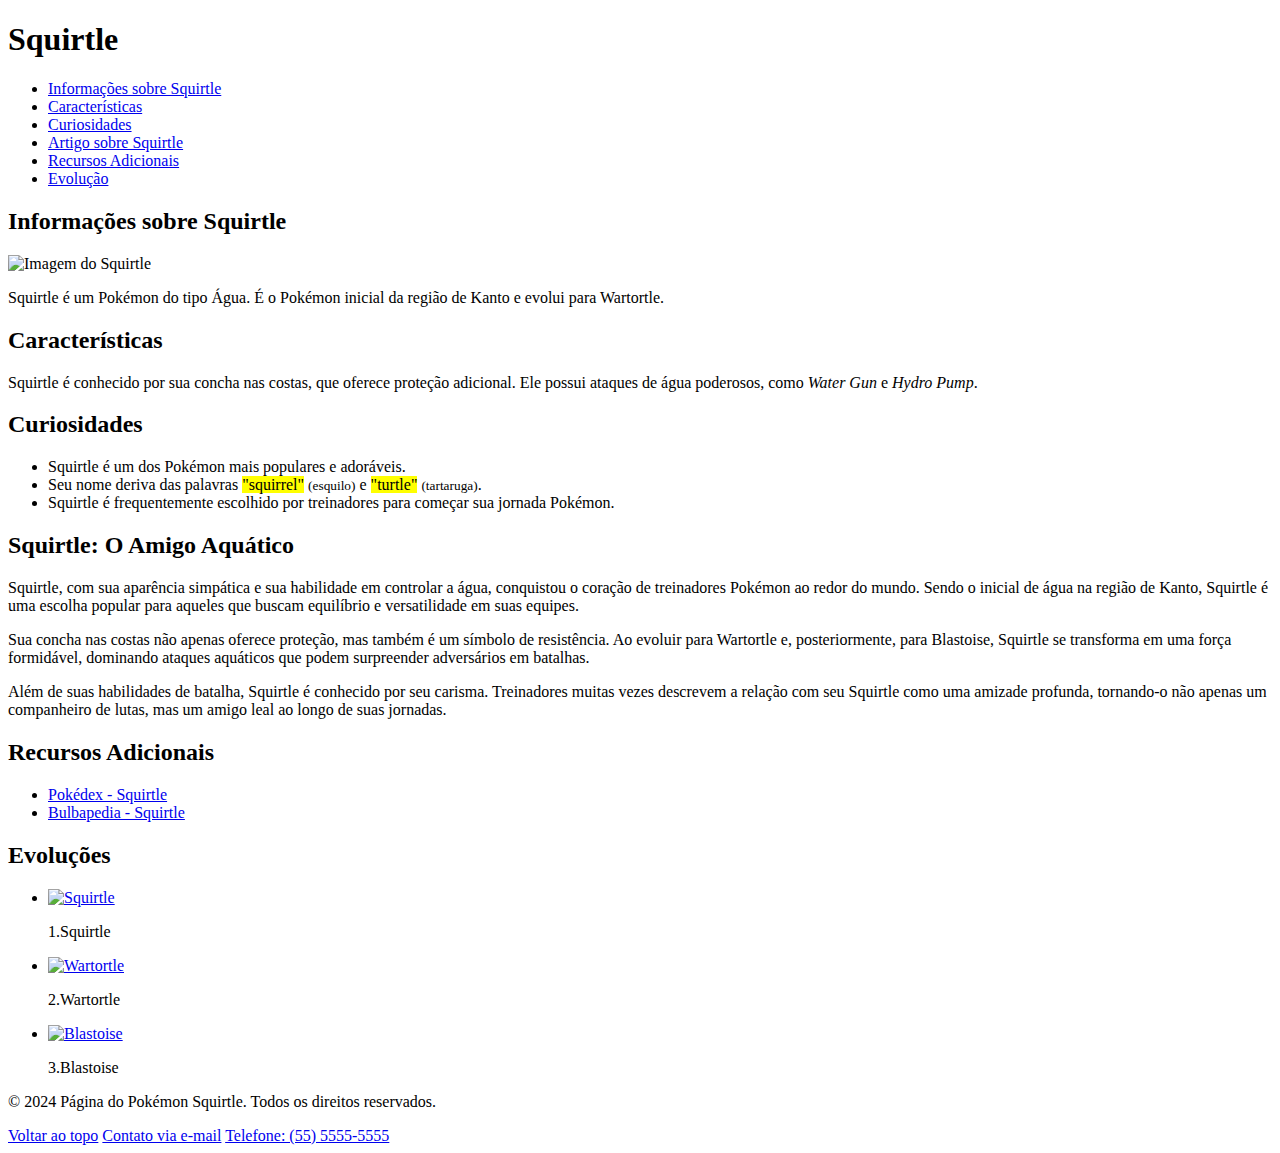
==== index.html @ b993f26a "Create index.html" ====
<!DOCTYPE html>
<html lang="pt-br">

<head>
    <meta charset="UTF-8" />
    <meta name="description" content="Página humilde com informações sobre o Squirtle">
    <meta name="viewport" content="width=device-width, initial-scale=1.0">
    <link rel="stylesheet" href="style.css" />
    <link rel=preconnect>
    <title>Página do Pokémon Squirtle</title>
</head>

<body>
    <header>
        <h1 id="titulo">Squirtle</h1>
    </header>

    <div id="links" role="navigation" aria-label="Navegação principal">
        <ul id="infos">
            <li><a href="#info-squirtle">Informações sobre Squirtle</a></li>
            <li><a href="#caracteristicas">Características</a></li>
            <li><a href="#curiosidades">Curiosidades</a></li>
            <li><a href="#artigo">Artigo sobre Squirtle</a></li>
            <li><a href="#recursos">Recursos Adicionais</a></li>
            <li><a href="#evolução">Evolução</a></li>
        </ul>
    </div>

    <main>
        <section id="info-squirtle" aria-labelledby="info-squirtle-label">
            <h2 id="info-squirtle-label">Informações sobre Squirtle</h2>
            <img alt="Imagem do Squirtle"
                src="https://raw.githubusercontent.com/PokeAPI/sprites/master/sprites/pokemon/7.png" />
            <p>
                Squirtle é um Pokémon do tipo Água. É o Pokémon inicial da região de
                Kanto e evolui para Wartortle.
            </p>
        </section>

        <section id="caracteristicas" aria-labelledby="caracteristicas-label">
            <h2 id="caracteristicas-label">Características</h2>
            <p>
                Squirtle é conhecido por sua concha nas costas, que oferece proteção
                adicional. Ele possui ataques de água poderosos, como
                <em>Water Gun</em> e <em>Hydro Pump</em>.
            </p>
        </section>

        <section id="curiosidades" aria-labelledby="curiosidades-label">
            <h2 id="curiosidades-label">Curiosidades</h2>
            <ul>
                <li>Squirtle é um dos Pokémon mais populares e adoráveis.</li>
                <li>
                    Seu nome deriva das palavras <mark>"squirrel"</mark>
                    <small>(esquilo)</small> e
                    <mark>"turtle"</mark>
                    <small>(tartaruga)</small>.
                </li>
                <li>
                    Squirtle é frequentemente escolhido por treinadores para começar sua
                    jornada Pokémon.
                </li>
            </ul>
        </section>

        <article id="artigo" aria-labelledby="artigo-label">
            <h2 id="artigo-label">Squirtle: O Amigo Aquático</h2>
            <p>
                Squirtle, com sua aparência simpática e sua habilidade em controlar a
                água, conquistou o coração de treinadores Pokémon ao redor do mundo.
                Sendo o inicial de água na região de Kanto, Squirtle é uma escolha
                popular para aqueles que buscam equilíbrio e versatilidade em suas
                equipes.
            </p>
            <p>
                Sua concha nas costas não apenas oferece proteção, mas também é um
                símbolo de resistência. Ao evoluir para Wartortle e, posteriormente,
                para Blastoise, Squirtle se transforma em uma força formidável,
                dominando ataques aquáticos que podem surpreender adversários em
                batalhas.
            </p>
            <p>
                Além de suas habilidades de batalha, Squirtle é conhecido por seu
                carisma. Treinadores muitas vezes descrevem a relação com seu Squirtle
                como uma amizade profunda, tornando-o não apenas um companheiro de
                lutas, mas um amigo leal ao longo de suas jornadas.
            </p>
        </article>

        <section id="recursos" aria-labelledby="recursos-label">
            <h2 id="recursos-label">Recursos Adicionais</h2>
            <ul>
                <li>
                    <a href="https://www.pokemon.com/br/pokedex/squirtle">Pokédex - Squirtle</a>
                </li>
                <li>
                    <a href="https://bulbapedia.bulbagarden.net/wiki/Squirtle_(Pok%C3%A9mon)">Bulbapedia - Squirtle</a>
                </li>
            </ul>
        </section>

        <section id="evolução" aria-labelledby="evolucao-label">
            <h2 id="evolucao-label">Evoluções</h2>
            <ul>
                <li>
                    <a href="https://bulbapedia.bulbagarden.net/wiki/Squirtle_(Pokémon)" target="_blank">
                        <img src="https://assets.pokemon.com/assets/cms2/img/pokedex/detail/007.png" alt="Squirtle">
                    </a>
                    <p>1.Squirtle</p>
                </li>
                <li>
                    <a href="https://bulbapedia.bulbagarden.net/wiki/Wartortle_(Pokémon)" target="_blank">
                        <img src="https://assets.pokemon.com/assets/cms2/img/pokedex/detail/008.png" alt="Wartortle">
                    </a>
                    <p>2.Wartortle</p>
                </li>
                <li>
                    <a href="https://bulbapedia.bulbagarden.net/wiki/Blastoise_(Pokémon)" target="_blank">
                        <img src="https://assets.pokemon.com/assets/cms2/img/pokedex/detail/009.png" alt="Blastoise">
                    </a>
                    <p>3.Blastoise</p>
                </li>
            </ul>
        </section>

        <footer id="rodape" aria-label="Rodapé">
            <p aria-label="Copyright">
                &copy; 2024 Página do Pokémon Squirtle. Todos os direitos reservados.
            </p>

            <a href="#titulo">Voltar ao topo</a>
            <a href="mailto:contato@squirtlepage.com">Contato via e-mail</a>
            <a href="tel:+5555555555">Telefone: (55) 5555-5555</a>
        </footer>
    </main>
</body>

</html>
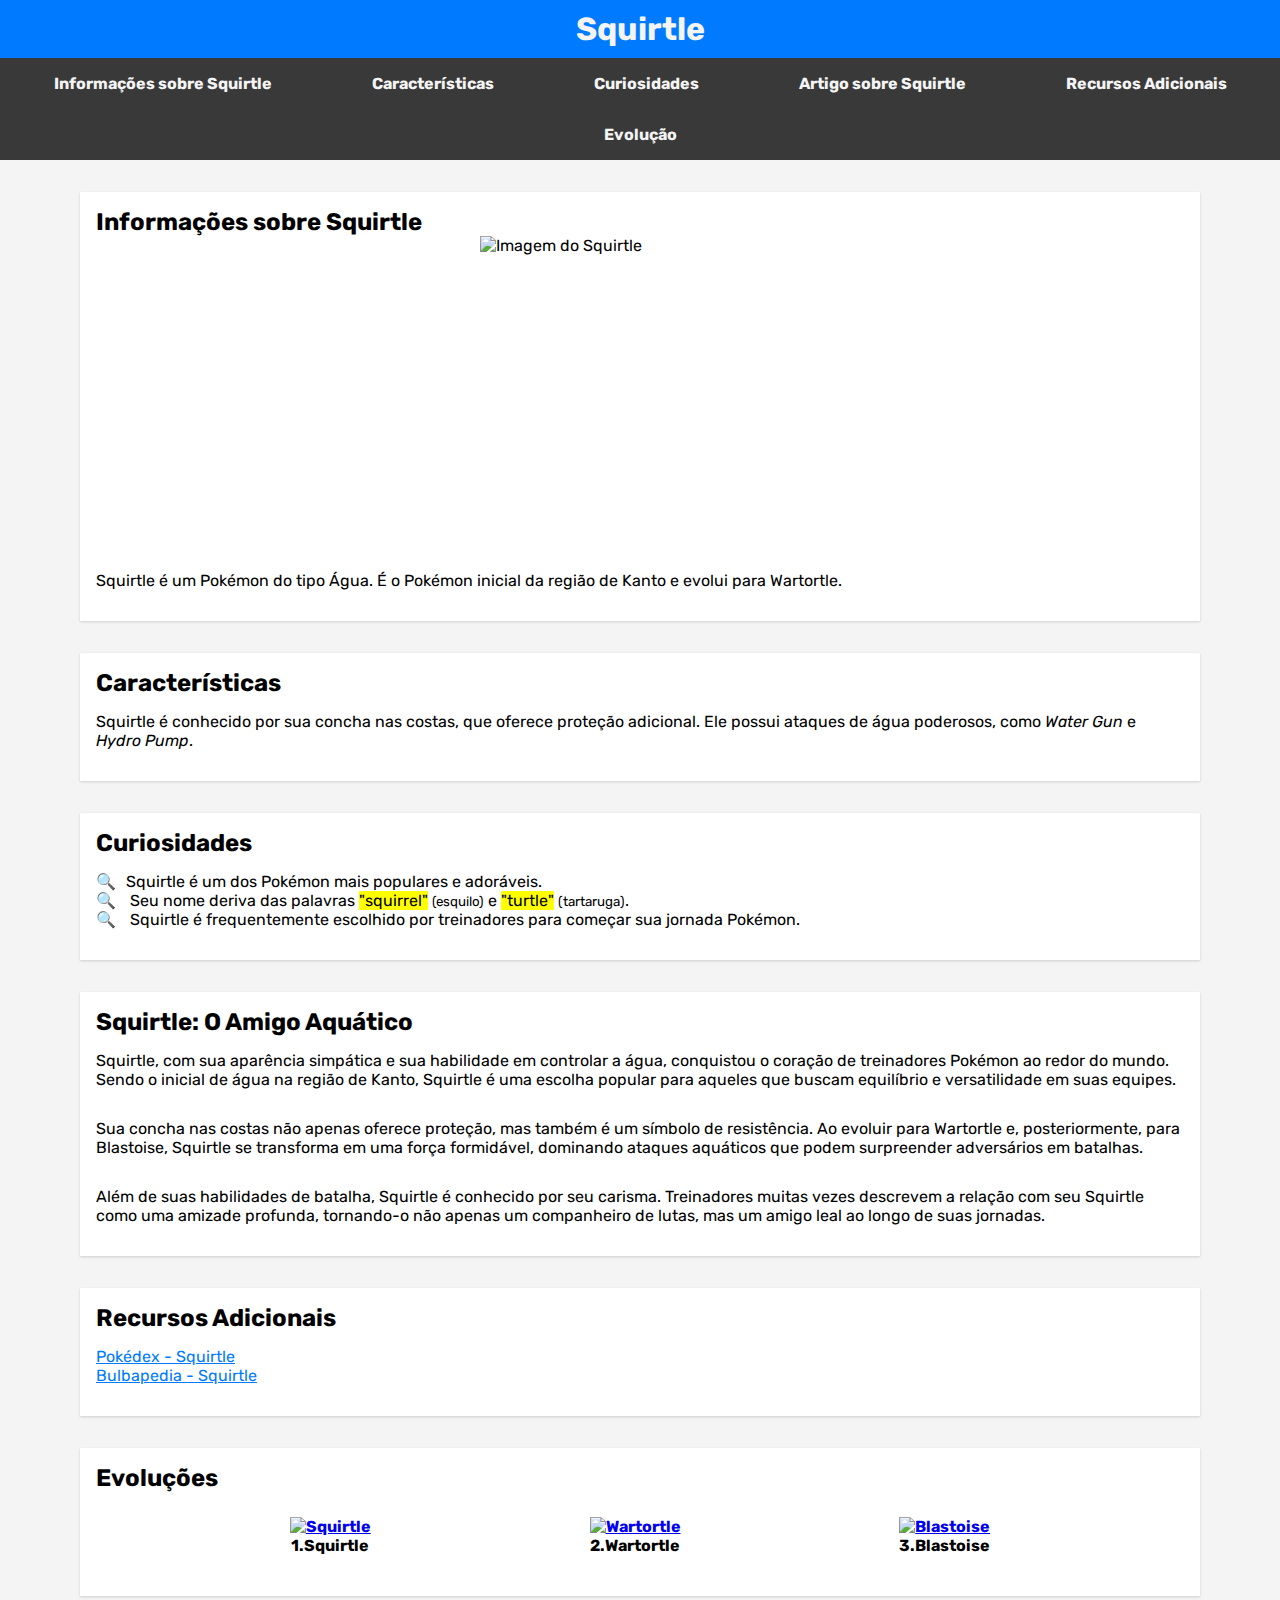
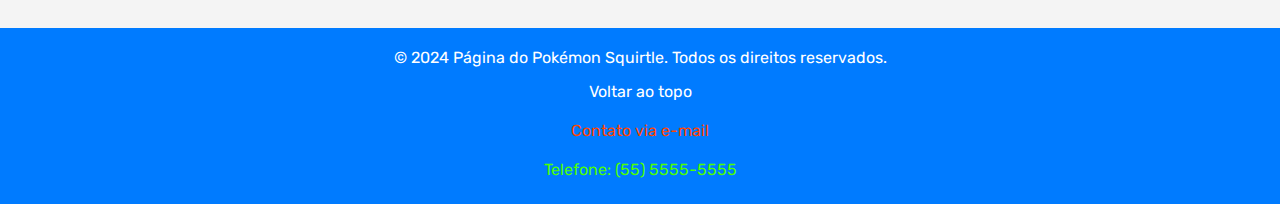
==== commit 11507142: "Removendo layout-shifting" ====
--- a/index.html
+++ b/index.html
@@ -29,7 +29,7 @@
     <main>
         <section id="info-squirtle" aria-labelledby="info-squirtle-label">
             <h2 id="info-squirtle-label">Informações sobre Squirtle</h2>
-            <img alt="Imagem do Squirtle"
+            <img alt="Imagem do Squirtle" 
                 src="https://raw.githubusercontent.com/PokeAPI/sprites/master/sprites/pokemon/7.png" />
             <p>
                 Squirtle é um Pokémon do tipo Água. É o Pokémon inicial da região de
--- a/style.css
+++ b/style.css
@@ -0,0 +1,340 @@
+@import url('https://fonts.googleapis.com/css2?family=Rubik:ital,wght@0,300..900;1,300..900&display=swap');
+
+* {
+    font-family: 'Rubik', sans-serif;
+    padding: 0;
+    margin: 0;
+    box-sizing: border-box;
+}
+
+html {
+    scroll-behavior: smooth;
+}
+
+body {
+    background-color: #f4f4f4;
+}
+
+::-webkit-scrollbar {
+    width: 12px;
+}
+
+::-webkit-scrollbar-track {
+    background-color: #f4f4f4;
+}
+
+::-webkit-scrollbar-thumb {
+    -webkit-border-radius: 12px;
+    border-radius: 12px;
+    background: #007bff;
+    border: 2px solid #f4f4f4;
+}
+
+#titulo {
+    display: flex;
+    justify-content: center;
+    align-items: center;
+    background-color: #007bff;
+    color: #f4f4f4;
+    padding: 10px;
+}
+
+#infos {
+    display: flex;
+    align-items: center;
+    flex-wrap: wrap;
+    justify-content: center;
+    list-style: none;
+    background-color: #393939;
+}
+
+#infos a {
+    display: flex;
+    padding: 16px 50px;
+    text-decoration: none;
+    font-weight: bold;
+    color: #f4f4f4;
+}
+
+#infos a:hover {
+    color: #ffc107;
+}
+
+#li:hover a {
+    color: #ffc107;
+}
+
+#info-squirtle {
+    display: flex;
+    flex-wrap: wrap;
+    flex-direction: column;
+    margin: 2rem 5rem;
+    padding: 1rem;
+    background-color: #fff;
+    box-shadow: rgba(0, 0, 0, 0.1) 0px 1px 3px 0px, rgba(0, 0, 0, 0.06) 0px 1px 2px 0px;
+}
+
+#info-squirtle img {
+    align-self: center;
+    width: 320px;
+    height: 320px;
+}
+
+#info-squirtle p {
+    padding: 15px 0px 15px;
+}
+
+#caracteristicas {
+    background-color: #fff;
+    margin: 2rem 5rem;
+    padding: 1rem;
+    display: flex;
+    flex-wrap: wrap;
+    align-items: flex-start;
+    flex-direction: column;
+    box-shadow: rgba(0, 0, 0, 0.1) 0px 1px 3px 0px, rgba(0, 0, 0, 0.06) 0px 1px 2px 0px;
+}
+
+#caracteristicas p {
+    padding: 15px 0px 15px;
+}
+
+#curiosidades {
+    background-color: #fff;
+    margin: 2rem 5rem;
+    padding: 1rem;
+    display: flex;
+    flex-wrap: wrap;
+    align-items: flex-start;
+    flex-direction: column;
+    box-shadow: rgba(0, 0, 0, 0.1) 0px 1px 3px 0px, rgba(0, 0, 0, 0.06) 0px 1px 2px 0px;
+}
+
+#curiosidades ul {
+    padding: 15px 0px 15px;
+}
+
+#curiosidades li {
+    list-style-type: none;
+}
+
+#curiosidades li::before {
+    content: "🔍";
+    margin-right: 10px;
+}
+
+#artigo {
+    background-color: #fff;
+    margin: 2rem 5rem;
+    padding: 1rem;
+    display: flex;
+    flex-wrap: wrap;
+    align-items: flex-start;
+    flex-direction: column;
+    box-shadow: rgba(0, 0, 0, 0.1) 0px 1px 3px 0px, rgba(0, 0, 0, 0.06) 0px 1px 2px 0px;
+}
+
+#artigo p {
+    padding: 15px 0px 15px;
+}
+
+#recursos {
+    background-color: #fff;
+    margin: 2rem 5rem;
+    padding: 1rem;
+    display: flex;
+    flex-wrap: wrap;
+    align-items: flex-start;
+    flex-direction: column;
+    box-shadow: rgba(0, 0, 0, 0.1) 0px 1px 3px 0px, rgba(0, 0, 0, 0.06) 0px 1px 2px 0px;
+}
+
+#recursos ul {
+    padding: 15px 0px 15px;
+    list-style: none;
+}
+
+#recursos a {
+    color: #007bff;
+}
+
+#evolução {
+    background-color: #fff;
+    margin: 2rem 5rem;
+    padding: 1rem;
+    box-shadow: rgba(0, 0, 0, 0.1) 0px 1px 3px 0px, rgba(0, 0, 0, 0.06) 0px 1px 2px 0px;
+}
+
+#evolução ul {
+    display: flex;
+    flex-wrap: wrap;
+    align-items: center;
+    justify-content: space-evenly;
+    padding: 25px 0px 25px;
+}
+
+#evolução li {
+    display: flex;
+    flex-direction: column;
+    align-items: center;
+    list-style: none;
+    font-weight: bold;
+    padding: 0px 25px 0px;
+}
+
+#evolução img {
+    max-width: 100%;
+    width: 215px;
+    height: 215px;
+}
+
+#rodape {
+    display: flex;
+    align-items: center;
+    justify-content: center;
+    flex-direction: column;
+    background-color: #007bff;
+    color: #fff;
+    padding: 20px 8%;
+}
+
+#rodape a {
+    text-decoration: none;
+    color: #fff;
+    margin-top: 10px;
+    padding: 5px;
+}
+
+#rodape a:hover {
+    text-decoration: underline;
+    opacity: 0.8;
+}
+
+#rodape a[href*="mailto"] {
+    color: orangered;
+}
+
+#rodape a[href*="tel"] {
+    color: #4dff00;
+}
+
+/*
+@media screen and (max-width: 1080px) {
+    #infos{
+        flex-direction: row;
+        align-items: flex-start;
+        padding: 10px 2%;
+    }
+
+    #infos a {
+        font-size: 12px;
+    }
+
+    #infos li{
+        font-size: 12px;
+    }
+
+    #info-squirtle {
+        align-items: center;
+        margin: 50px 50px;
+    }
+
+    #info-squirtle h2{
+        align-self: flex-start;
+    }
+
+    #info-squirtle img {
+        width: 50%;
+    }
+
+    #caracteristicas {
+        margin: 50px 50px;
+    }
+
+    #curiosidades {
+        margin: 50px 50px;
+    }
+
+    #curiosidades li{
+        padding-top: 20px;
+    }
+
+    #artigo {
+        margin: 50px 50px;
+    }
+
+    #recursos {
+        margin: 50px 50px;
+    }
+
+    #evolução {
+        margin: 50px 50px;
+    }
+
+    #evolução ul {
+        flex-direction: row;
+    }
+
+    #evolução li {
+        padding-top: 20px;
+    }
+
+    #rodape p{
+        font-size: 15px;
+    }
+}
+
+@media screen and (max-width: 750px) {
+    #infos{
+        flex-direction: column;
+        align-items: flex-start;
+    }
+
+    #infos li{
+        padding: 10px;
+    }
+
+    #info-squirtle {
+        margin: 50px 50px;
+    }
+
+    #info-squirtle img {
+        width: 100%;
+    }
+
+    #caracteristicas {
+        margin: 50px 50px;
+    }
+
+    #curiosidades {
+        margin: 50px 50px;
+    }
+
+    #curiosidades li{
+        padding-top: 20px;
+    }
+
+    #artigo {
+        margin: 50px 50px;
+    }
+
+    #recursos {
+        margin: 50px 50px;
+    }
+
+    #evolução {
+        margin: 50px 50px;
+    }
+
+    #evolução ul {
+        flex-direction: column;
+    }
+
+    #evolução li {
+        padding-top: 20px;
+    }
+
+    #rodape p{
+        font-size: 15px;
+    }
+}*/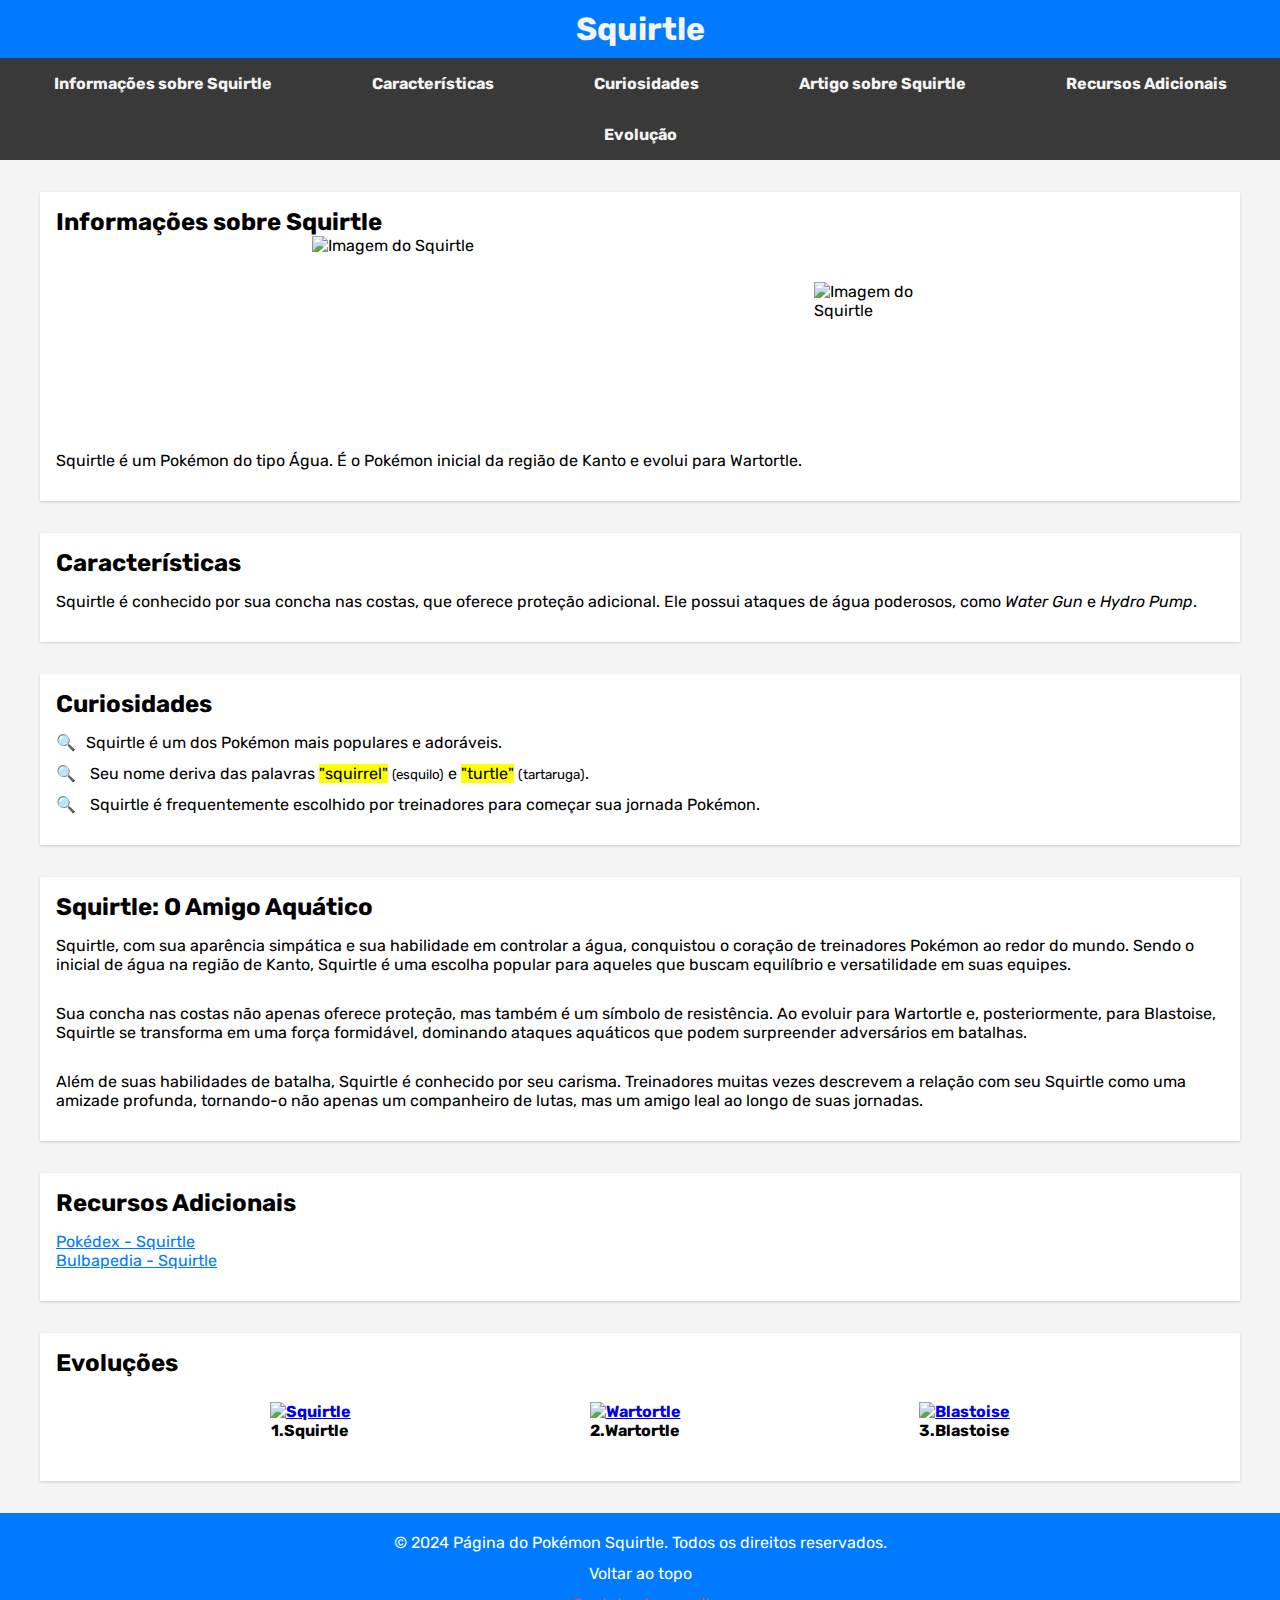
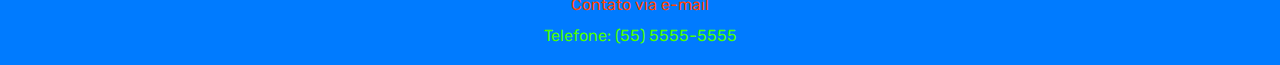
==== commit e37f5f57: "Atividade21-03-2024(Responsividade e correções)" ====
--- a/index.html
+++ b/index.html
@@ -11,9 +11,15 @@
 </head>
 
 <body>
+
     <header>
         <h1 id="titulo">Squirtle</h1>
     </header>
+
+    <audio autoplay>
+        <source src="src/Pokemon Yellow Theme (Red _ Blue _ Yellow).mp3" type="audio/mp3">
+        Seu navegador não suporta a reprodução de áudio.
+    </audio>
 
     <div id="links" role="navigation" aria-label="Navegação principal">
         <ul id="infos">
@@ -29,8 +35,14 @@
     <main>
         <section id="info-squirtle" aria-labelledby="info-squirtle-label">
             <h2 id="info-squirtle-label">Informações sobre Squirtle</h2>
-            <img alt="Imagem do Squirtle" 
-                src="https://raw.githubusercontent.com/PokeAPI/sprites/master/sprites/pokemon/7.png" />
+
+            <div id="imgsquirtle">
+                <img id="sqt1" alt="Imagem do Squirtle"
+                    src="https://raw.githubusercontent.com/PokeAPI/sprites/master/sprites/pokemon/7.png" />
+                <img id="sqt2" alt="Imagem do Squirtle"
+                    src="https://archives.bulbagarden.net/media/upload/thumb/7/79/Squirtle_SSBU.png/200px-Squirtle_SSBU.png" />
+            </div>
+
             <p>
                 Squirtle é um Pokémon do tipo Água. É o Pokémon inicial da região de
                 Kanto e evolui para Wartortle.
@@ -135,4 +147,4 @@
     </main>
 </body>
 
-</html>
+</html>--- a/style.css
+++ b/style.css
@@ -68,16 +68,27 @@
     display: flex;
     flex-wrap: wrap;
     flex-direction: column;
-    margin: 2rem 5rem;
-    padding: 1rem;
-    background-color: #fff;
-    box-shadow: rgba(0, 0, 0, 0.1) 0px 1px 3px 0px, rgba(0, 0, 0, 0.06) 0px 1px 2px 0px;
-}
-
-#info-squirtle img {
-    align-self: center;
-    width: 320px;
-    height: 320px;
+    margin: 2rem 2.5rem;
+    padding: 1rem;
+    background-color: #fff;
+    box-shadow: rgba(0, 0, 0, 0.1) 0px 1px 3px 0px, rgba(0, 0, 0, 0.06) 0px 1px 2px 0px;
+}
+
+#imgsquirtle {
+    display: flex;
+    flex-wrap: wrap;
+    justify-content: space-evenly;
+}
+
+#sqt1 {
+    height: 200px;
+    width: 200px;
+}
+
+#sqt2 {
+    height: 200px;
+    width: 200px;
+    padding: 46px;
 }
 
 #info-squirtle p {
@@ -86,7 +97,7 @@
 
 #caracteristicas {
     background-color: #fff;
-    margin: 2rem 5rem;
+    margin: 2rem 2.5rem;
     padding: 1rem;
     display: flex;
     flex-wrap: wrap;
@@ -101,7 +112,7 @@
 
 #curiosidades {
     background-color: #fff;
-    margin: 2rem 5rem;
+    margin: 2rem 2.5rem;
     padding: 1rem;
     display: flex;
     flex-wrap: wrap;
@@ -111,7 +122,10 @@
 }
 
 #curiosidades ul {
-    padding: 15px 0px 15px;
+    display: flex;
+    flex-direction: column;
+    padding: 15px 0px;
+    gap: 12px;
 }
 
 #curiosidades li {
@@ -125,7 +139,7 @@
 
 #artigo {
     background-color: #fff;
-    margin: 2rem 5rem;
+    margin: 2rem 2.5rem;
     padding: 1rem;
     display: flex;
     flex-wrap: wrap;
@@ -140,7 +154,7 @@
 
 #recursos {
     background-color: #fff;
-    margin: 2rem 5rem;
+    margin: 2rem 2.5rem;
     padding: 1rem;
     display: flex;
     flex-wrap: wrap;
@@ -160,7 +174,7 @@
 
 #evolução {
     background-color: #fff;
-    margin: 2rem 5rem;
+    margin: 2rem 2.5rem;
     padding: 1rem;
     box-shadow: rgba(0, 0, 0, 0.1) 0px 1px 3px 0px, rgba(0, 0, 0, 0.06) 0px 1px 2px 0px;
 }
@@ -184,25 +198,23 @@
 
 #evolução img {
     max-width: 100%;
-    width: 215px;
-    height: 215px;
 }
 
 #rodape {
     display: flex;
     align-items: center;
+    text-align: center;
     justify-content: center;
     flex-direction: column;
     background-color: #007bff;
     color: #fff;
     padding: 20px 8%;
+    gap: 12px;
 }
 
 #rodape a {
     text-decoration: none;
     color: #fff;
-    margin-top: 10px;
-    padding: 5px;
 }
 
 #rodape a:hover {
@@ -219,8 +231,8 @@
 }
 
 /*
-@media screen and (max-width: 1080px) {
-    #infos{
+@media screen and (max-width: 1050px) {
+    #infos {
         flex-direction: row;
         align-items: flex-start;
         padding: 10px 2%;
@@ -230,7 +242,7 @@
         font-size: 12px;
     }
 
-    #infos li{
+    #infos li {
         font-size: 12px;
     }
 
@@ -239,7 +251,7 @@
         margin: 50px 50px;
     }
 
-    #info-squirtle h2{
+    #info-squirtle h2 {
         align-self: flex-start;
     }
 
@@ -255,7 +267,7 @@
         margin: 50px 50px;
     }
 
-    #curiosidades li{
+    #curiosidades li {
         padding-top: 20px;
     }
 
@@ -279,18 +291,18 @@
         padding-top: 20px;
     }
 
-    #rodape p{
+    #rodape p {
         font-size: 15px;
     }
 }
 
 @media screen and (max-width: 750px) {
-    #infos{
+    #infos {
         flex-direction: column;
         align-items: flex-start;
     }
 
-    #infos li{
+    #infos li {
         padding: 10px;
     }
 
@@ -310,7 +322,7 @@
         margin: 50px 50px;
     }
 
-    #curiosidades li{
+    #curiosidades li {
         padding-top: 20px;
     }
 
@@ -334,7 +346,7 @@
         padding-top: 20px;
     }
 
-    #rodape p{
+    #rodape p {
         font-size: 15px;
     }
-}*/+}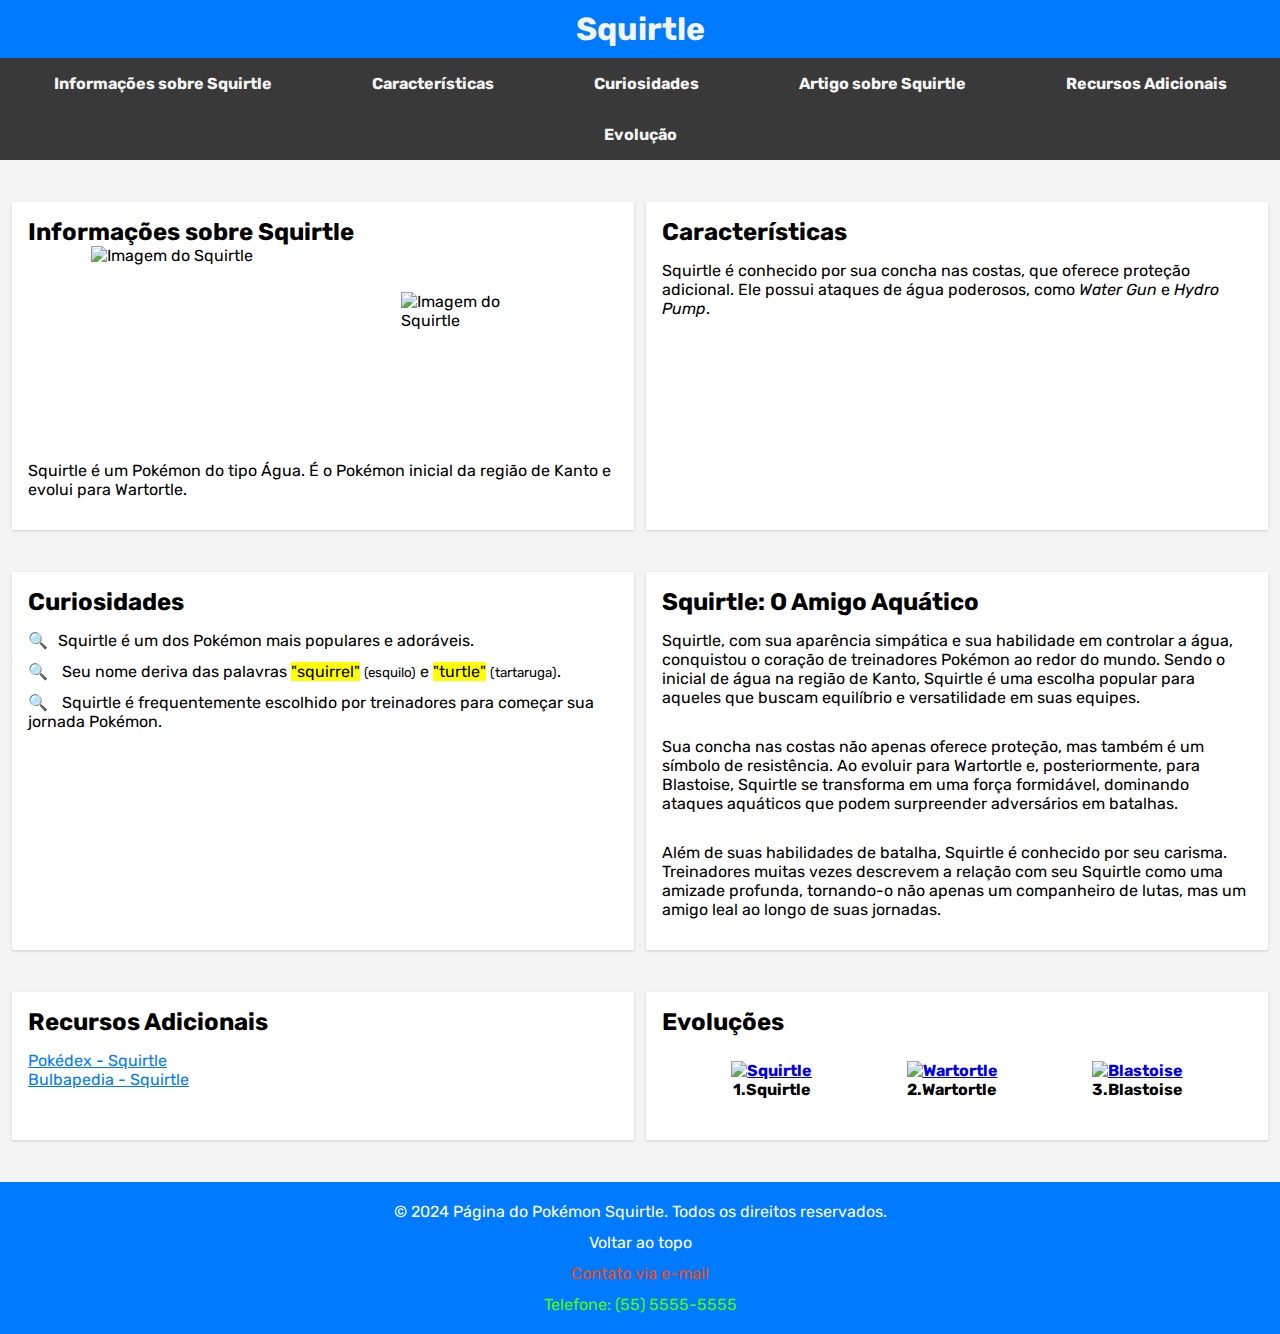
==== commit 065428c2: "Aplicação do display:grid e melhorias" ====
--- a/index.html
+++ b/index.html
@@ -17,7 +17,7 @@
     </header>
 
     <audio autoplay>
-        <source src="src/Pokemon Yellow Theme (Red _ Blue _ Yellow).mp3" type="audio/mp3">
+        <source src="src/Pokemon Yellow Theme (Red _ Blue _ Yellow).mp" type="audio/mp3">
         Seu navegador não suporta a reprodução de áudio.
     </audio>
 
@@ -35,14 +35,14 @@
     <main>
         <section id="info-squirtle" aria-labelledby="info-squirtle-label">
             <h2 id="info-squirtle-label">Informações sobre Squirtle</h2>
-
+            
             <div id="imgsquirtle">
                 <img id="sqt1" alt="Imagem do Squirtle"
                     src="https://raw.githubusercontent.com/PokeAPI/sprites/master/sprites/pokemon/7.png" />
-                <img id="sqt2" alt="Imagem do Squirtle"
-                    src="https://archives.bulbagarden.net/media/upload/thumb/7/79/Squirtle_SSBU.png/200px-Squirtle_SSBU.png" />
+                <img id="sqt2" alt="Imagem do Squirtle" 
+                    src="https://archives.bulbagarden.net/media/upload/thumb/7/79/Squirtle_SSBU.png/200px-Squirtle_SSBU.png"/>
             </div>
-
+           
             <p>
                 Squirtle é um Pokémon do tipo Água. É o Pokémon inicial da região de
                 Kanto e evolui para Wartortle.
@@ -116,35 +116,40 @@
             <ul>
                 <li>
                     <a href="https://bulbapedia.bulbagarden.net/wiki/Squirtle_(Pokémon)" target="_blank">
-                        <img src="https://assets.pokemon.com/assets/cms2/img/pokedex/detail/007.png" alt="Squirtle">
+                        <img id="evo1"
+                            src="https://assets.pokemon.com/assets/cms2/img/pokedex/detail/007.png" alt="Squirtle">
                     </a>
                     <p>1.Squirtle</p>
                 </li>
                 <li>
                     <a href="https://bulbapedia.bulbagarden.net/wiki/Wartortle_(Pokémon)" target="_blank">
-                        <img src="https://assets.pokemon.com/assets/cms2/img/pokedex/detail/008.png" alt="Wartortle">
+                        <img id="evo2"
+                            src="https://assets.pokemon.com/assets/cms2/img/pokedex/detail/008.png" alt="Wartortle">
                     </a>
                     <p>2.Wartortle</p>
                 </li>
                 <li>
                     <a href="https://bulbapedia.bulbagarden.net/wiki/Blastoise_(Pokémon)" target="_blank">
-                        <img src="https://assets.pokemon.com/assets/cms2/img/pokedex/detail/009.png" alt="Blastoise">
+                        <img id="evo3"
+                            src="https://assets.pokemon.com/assets/cms2/img/pokedex/detail/009.png" alt="Blastoise">
                     </a>
                     <p>3.Blastoise</p>
                 </li>
             </ul>
         </section>
 
-        <footer id="rodape" aria-label="Rodapé">
-            <p aria-label="Copyright">
-                &copy; 2024 Página do Pokémon Squirtle. Todos os direitos reservados.
-            </p>
+    </main>
 
-            <a href="#titulo">Voltar ao topo</a>
-            <a href="mailto:contato@squirtlepage.com">Contato via e-mail</a>
-            <a href="tel:+5555555555">Telefone: (55) 5555-5555</a>
-        </footer>
-    </main>
+    <footer id="rodape" aria-label="Rodapé">
+        <p aria-label="Copyright">
+            &copy; 2024 Página do Pokémon Squirtle. Todos os direitos reservados.
+        </p>
+
+        <a href="#titulo">Voltar ao topo</a>
+        <a id="ema" href="mailto:contato@squirtlepage.com">Contato via e-mail</a>
+        <a id="tele" href="tel:+5555555555">Telefone: (55) 5555-5555</a>
+    </footer>
+
 </body>
 
 </html>--- a/style.css
+++ b/style.css
@@ -15,6 +15,16 @@
     background-color: #f4f4f4;
 }
 
+main {
+    display: grid;
+    grid-template-columns: 1fr 1fr;
+    gap: 12px;
+    row-gap: 42px;
+    margin: 12px;
+    margin-top: 42px;
+    margin-bottom: 42px;
+}
+
 ::-webkit-scrollbar {
     width: 12px;
 }
@@ -58,6 +68,7 @@
 
 #infos a:hover {
     color: #ffc107;
+    transition: 0.5s;
 }
 
 #li:hover a {
@@ -68,7 +79,7 @@
     display: flex;
     flex-wrap: wrap;
     flex-direction: column;
-    margin: 2rem 2.5rem;
+    /*margin: 2rem 2.5rem;*/
     padding: 1rem;
     background-color: #fff;
     box-shadow: rgba(0, 0, 0, 0.1) 0px 1px 3px 0px, rgba(0, 0, 0, 0.06) 0px 1px 2px 0px;
@@ -83,6 +94,11 @@
 #sqt1 {
     height: 200px;
     width: 200px;
+}
+
+#sqt1:hover {
+    scale: 1.1;
+    transition: 0.5s;
 }
 
 #sqt2 {
@@ -91,13 +107,18 @@
     padding: 46px;
 }
 
+#sqt2:hover {
+    scale: 1.1;
+    transition: 0.5s;
+}
+
 #info-squirtle p {
     padding: 15px 0px 15px;
 }
 
 #caracteristicas {
     background-color: #fff;
-    margin: 2rem 2.5rem;
+    /*margin: 2rem 2.5rem;*/
     padding: 1rem;
     display: flex;
     flex-wrap: wrap;
@@ -112,7 +133,7 @@
 
 #curiosidades {
     background-color: #fff;
-    margin: 2rem 2.5rem;
+    /*margin: 2rem 2.5rem;*/
     padding: 1rem;
     display: flex;
     flex-wrap: wrap;
@@ -139,7 +160,7 @@
 
 #artigo {
     background-color: #fff;
-    margin: 2rem 2.5rem;
+    /*margin: 2rem 2.5rem;*/
     padding: 1rem;
     display: flex;
     flex-wrap: wrap;
@@ -154,7 +175,7 @@
 
 #recursos {
     background-color: #fff;
-    margin: 2rem 2.5rem;
+    /*margin: 2rem 2.5rem;*/
     padding: 1rem;
     display: flex;
     flex-wrap: wrap;
@@ -174,7 +195,7 @@
 
 #evolução {
     background-color: #fff;
-    margin: 2rem 2.5rem;
+    /*margin: 2rem 2.5rem;*/
     padding: 1rem;
     box-shadow: rgba(0, 0, 0, 0.1) 0px 1px 3px 0px, rgba(0, 0, 0, 0.06) 0px 1px 2px 0px;
 }
@@ -200,6 +221,21 @@
     max-width: 100%;
 }
 
+#evo1:hover {
+    scale: 1.1;
+    transition: 0.5s;
+}
+
+#evo2:hover {
+    scale: 1.1;
+    transition: 0.5s;
+}
+
+#evo3:hover {
+    scale: 1.1;
+    transition: 0.5s;
+}
+
 #rodape {
     display: flex;
     align-items: center;
@@ -220,14 +256,71 @@
 #rodape a:hover {
     text-decoration: underline;
     opacity: 0.8;
+    transition: 0.5s;
 }
 
 #rodape a[href*="mailto"] {
     color: orangered;
 }
 
+#rodape ema:hover {
+    transition: 0.5s;
+}
+
 #rodape a[href*="tel"] {
     color: #4dff00;
+}
+
+#tele:hover {
+    transition: 0.5s;
+}
+
+@media screen and (max-width: 768px) {
+    main {
+        grid-template-columns: 1fr;
+    }
+
+    #infos {
+        flex-direction: column;
+    }
+
+    #evolução ul {
+        flex-direction: column;
+    }
+
+    #evolução p {
+        font-size: 16px;
+    }
+
+    #titulo {
+        font-size: 20px;
+    }
+
+    h2 {
+        font-size: 18px;
+    }
+
+    @keyframes fadeIn {
+        from {
+            opacity: 0;
+            transform: translateY(-20px);
+        }
+
+        to {
+            opacity: 1;
+            transform: translateY(0);
+        }
+    }
+
+    #evolução li,
+    #info-squirtle,
+    #caracteristicas,
+    #curiosidades,
+    #artigo,
+    #recursos {
+        animation: fadeIn 1s ease-out;
+    }
+
 }
 
 /*
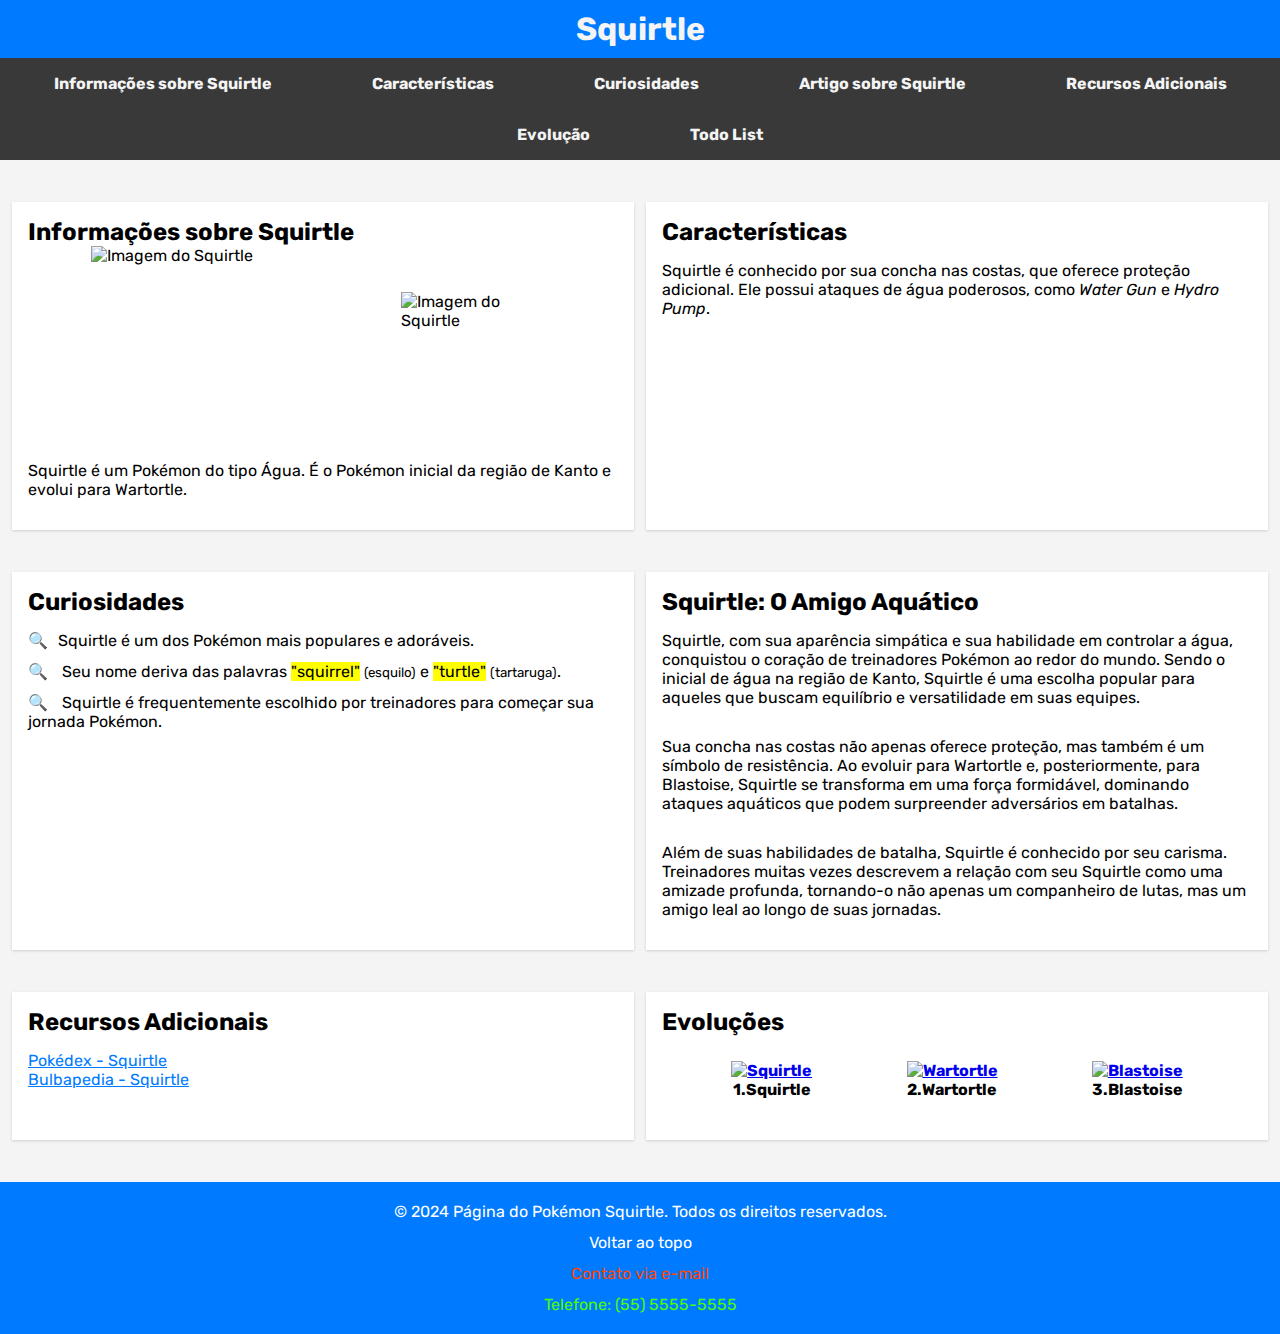
==== commit 556c5fca: "Update index.html" ====
--- a/index.html
+++ b/index.html
@@ -29,6 +29,7 @@
             <li><a href="#artigo">Artigo sobre Squirtle</a></li>
             <li><a href="#recursos">Recursos Adicionais</a></li>
             <li><a href="#evolução">Evolução</a></li>
+            <li><a href="./todo-list/index.html">Todo List</a></li>
         </ul>
     </div>
 
@@ -150,6 +151,8 @@
         <a id="tele" href="tel:+5555555555">Telefone: (55) 5555-5555</a>
     </footer>
 
+    <script src="script.js"></script>
+
 </body>
 
-</html>+</html>
